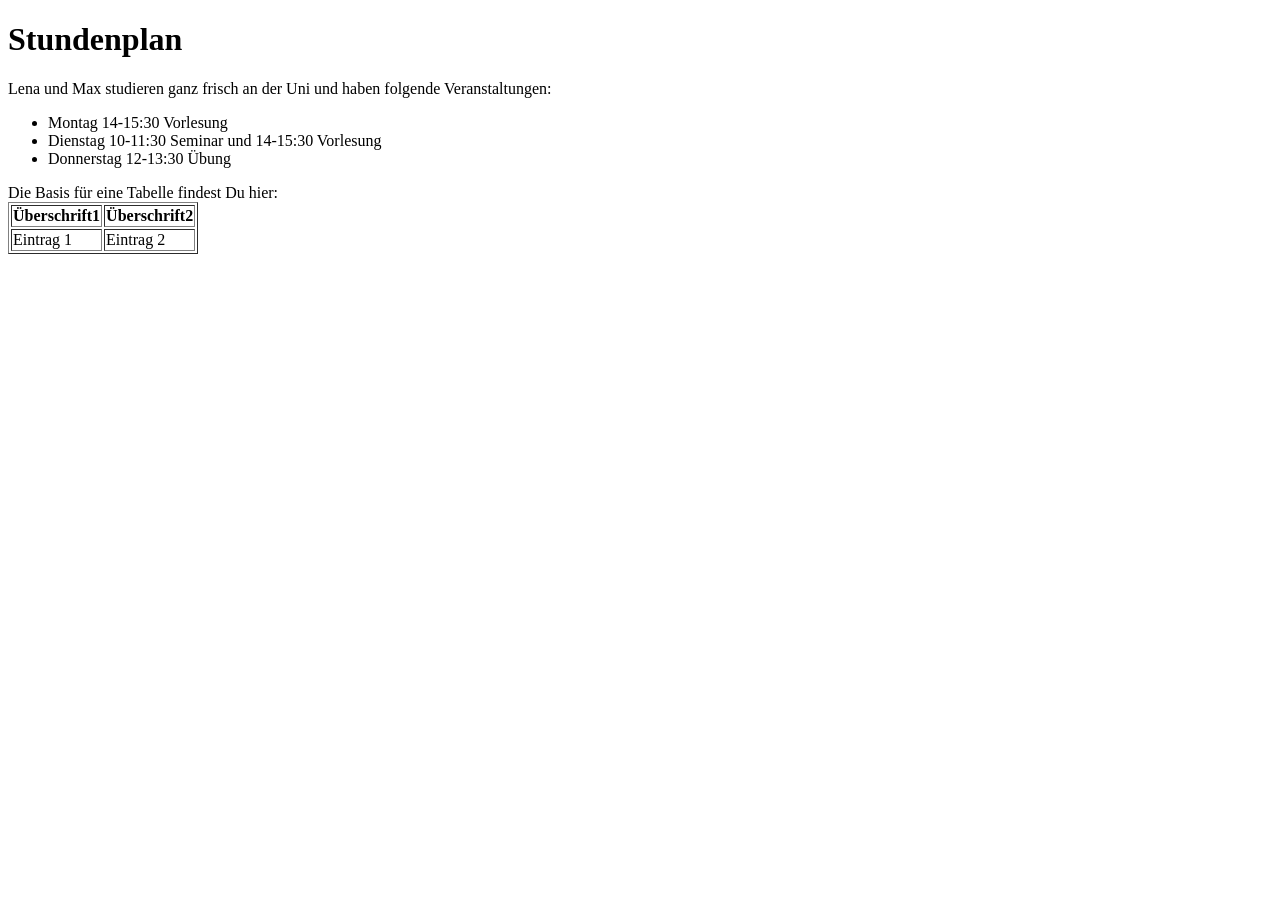
==== Homework01/index.html @ c1690e48 "template by prof" ====
<!DOCTYPE html>
<html>
  <head>
    <title>PeerProject1</title>
    <meta charset="utf-8">
	<link rel="icon" type="image/x-icon" href="img/favicon.ico">
  </head>
  <body>
    <h1>Stundenplan</h1>
    <p>Lena und Max studieren ganz frisch an der Uni und haben folgende Veranstaltungen:</p>
        <ul>
            <li>Montag 14-15:30 Vorlesung</li>
            <li>Dienstag 10-11:30 Seminar und 14-15:30 Vorlesung</li>
            <li>Donnerstag 12-13:30 Übung</li>
        </ul>
        Die Basis für eine Tabelle findest Du hier:
        <table border="1">
            <tr>
                <th>Überschrift1</th>
                <th>Überschrift2</th>
            </tr>
            <tr>
                <td>Eintrag 1</td>
                <td>Eintrag 2</td>
            </tr>
        </table>
  </body>
</html>
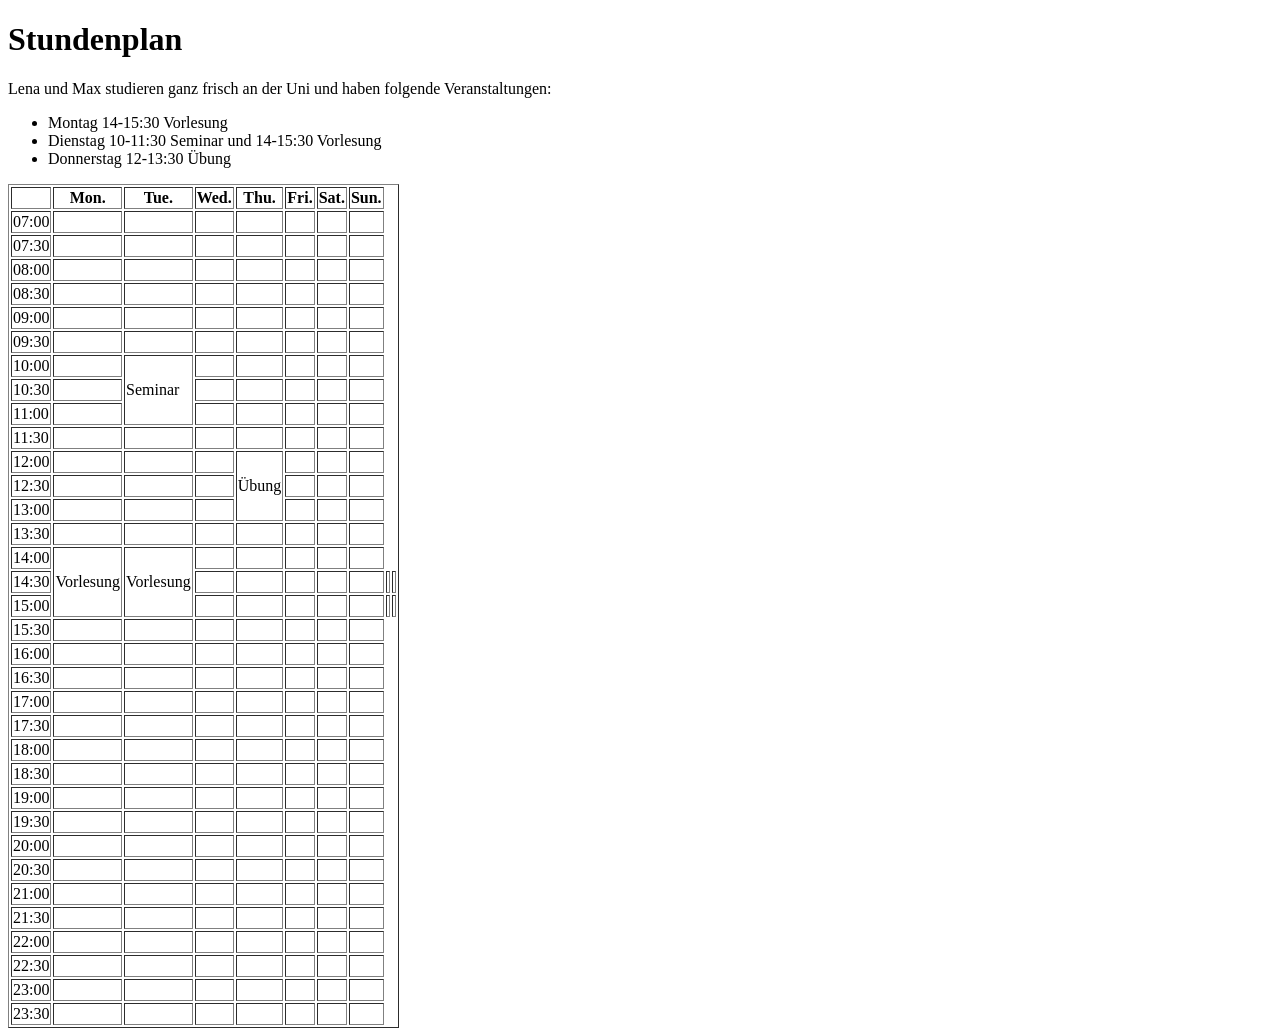
==== commit cd60e991: "There has to be a way to make this huge table more efficiently but we haven't learned that yet and s" ====
--- a/Homework01/index.html
+++ b/Homework01/index.html
@@ -13,16 +13,52 @@
             <li>Dienstag 10-11:30 Seminar und 14-15:30 Vorlesung</li>
             <li>Donnerstag 12-13:30 Übung</li>
         </ul>
-        Die Basis für eine Tabelle findest Du hier:
         <table border="1">
-            <tr>
-                <th>Überschrift1</th>
-                <th>Überschrift2</th>
+            <tr> <!-- Header Row (Weekdays)-->
+              <th></th>
+              <th>Mon.</th>
+              <th>Tue.</th>
+              <th>Wed.</th>
+              <th>Thu.</th>
+              <th>Fri.</th>
+              <th>Sat.</th>
+              <th>Sun.</th>
             </tr>
-            <tr>
-                <td>Eintrag 1</td>
-                <td>Eintrag 2</td>
-            </tr>
+            <!-- Time slots from 07:00 to 24:00 -->
+      <tr><td>07:00</td> <td></td> <td></td> <td></td> <td></td> <td></td> <td></td> <td></td> </tr>
+      <tr><td>07:30</td> <td></td> <td></td> <td></td> <td></td> <td></td> <td></td> <td></td> </tr>
+      <tr><td>08:00</td> <td></td> <td></td> <td></td> <td></td> <td></td> <td></td> <td></td> </tr>
+      <tr><td>08:30</td> <td></td> <td></td> <td></td> <td></td> <td></td> <td></td> <td></td> </tr>
+      <tr><td>09:00</td> <td></td> <td></td> <td></td> <td></td> <td></td> <td></td> <td></td> </tr>
+      <tr><td>09:30</td> <td></td> <td></td> <td></td> <td></td> <td></td> <td></td> <td></td> </tr>
+      <tr><td>10:00</td> <td></td> <td rowspan="3">Seminar</td><td></td><td></td><td></td><td></td><td></td></tr>
+      <tr><td>10:30</td> <td></td> <td></td> <td></td> <td></td><td></td><td></td></tr>
+      <tr><td>11:00</td> <td></td> <td></td> <td></td> <td></td><td></td><td></td></tr>
+      <tr><td>11:30</td> <td></td> <td></td> <td></td> <td></td><td></td><td></td><td></td></tr>
+      <tr><td>12:00</td> <td></td> <td></td> <td></td> <td rowspan="3">Übung</td><td></td><td></td><td></td></tr>
+      <tr><td>12:30</td> <td></td> <td></td> <td></td> <td></td><td></td><td></td></tr>
+      <tr><td>13:00</td> <td></td> <td></td> <td></td> <td></td><td></td><td></td></tr>
+      <tr><td>13:30</td> <td></td> <td></td> <td></td> <td></td><td></td><td></td><td></td></tr>
+      <tr><td>14:00</td> <td rowspan="3">Vorlesung</td> <td rowspan="3">Vorlesung</td> <td></td> <td></td> <td></td> <td></td> <td></td> </tr>
+      <tr><td>14:30</td> <td></td> <td></td> <td></td> <td></td> <td></td> <td></td> <td></td> </tr>
+      <tr><td>15:00</td> <td></td> <td></td> <td></td> <td></td> <td></td> <td></td> <td></td> </tr>
+      <tr><td>15:30</td> <td></td> <td></td> <td></td> <td></td> <td></td> <td></td> <td></td> </tr>
+      <tr><td>16:00</td> <td></td> <td></td> <td></td> <td></td> <td></td> <td></td> <td></td> </tr>
+      <tr><td>16:30</td> <td></td> <td></td> <td></td> <td></td> <td></td> <td></td> <td></td> </tr>
+      <tr><td>17:00</td> <td></td> <td></td> <td></td> <td></td> <td></td> <td></td> <td></td> </tr>
+      <tr><td>17:30</td> <td></td> <td></td> <td></td> <td></td> <td></td> <td></td> <td></td> </tr>
+      <tr><td>18:00</td> <td></td> <td></td> <td></td> <td></td> <td></td> <td></td> <td></td> </tr>
+      <tr><td>18:30</td> <td></td> <td></td> <td></td> <td></td> <td></td> <td></td> <td></td> </tr>
+      <tr><td>19:00</td> <td></td> <td></td> <td></td> <td></td> <td></td> <td></td> <td></td> </tr>
+      <tr><td>19:30</td> <td></td> <td></td> <td></td> <td></td> <td></td> <td></td> <td></td> </tr>
+      <tr><td>20:00</td> <td></td> <td></td> <td></td> <td></td> <td></td> <td></td> <td></td> </tr>
+      <tr><td>20:30</td> <td></td> <td></td> <td></td> <td></td> <td></td> <td></td> <td></td> </tr>
+      <tr><td>21:00</td> <td></td> <td></td> <td></td> <td></td> <td></td> <td></td> <td></td> </tr>
+      <tr><td>21:30</td> <td></td> <td></td> <td></td> <td></td> <td></td> <td></td> <td></td> </tr>
+      <tr><td>22:00</td> <td></td> <td></td> <td></td> <td></td> <td></td> <td></td> <td></td> </tr>
+      <tr><td>22:30</td> <td></td> <td></td> <td></td> <td></td> <td></td> <td></td> <td></td> </tr>
+      <tr><td>23:00</td> <td></td> <td></td> <td></td> <td></td> <td></td> <td></td> <td></td> </tr>
+      <tr><td>23:30</td> <td></td> <td></td> <td></td> <td></td> <td></td> <td></td> <td></td> </tr>
         </table>
   </body>
 </html>
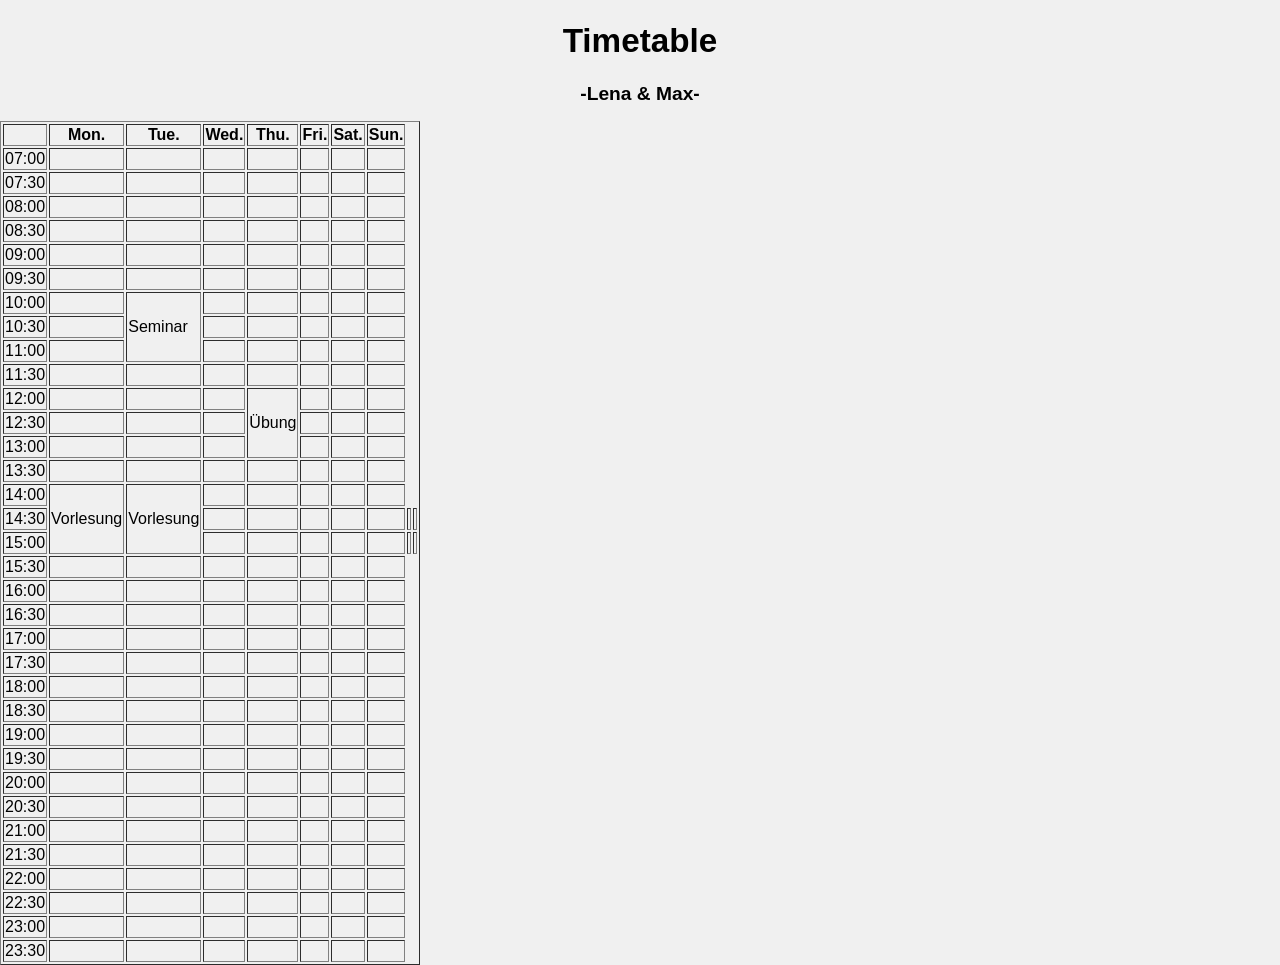
==== commit 8eed4ca6: "I thought  this would be easier or well at least faster but well gotta do the rest tommorow." ====
--- a/Homework01/index.html
+++ b/Homework01/index.html
@@ -3,16 +3,12 @@
   <head>
     <title>PeerProject1</title>
     <meta charset="utf-8">
-	<link rel="icon" type="image/x-icon" href="img/favicon.ico">
+    <link rel="stylesheet" href="css/style.css">
+    <link rel="icon" type="image/x-icon" href="img/favicon.ico">
   </head>
   <body>
-    <h1>Stundenplan</h1>
-    <p>Lena und Max studieren ganz frisch an der Uni und haben folgende Veranstaltungen:</p>
-        <ul>
-            <li>Montag 14-15:30 Vorlesung</li>
-            <li>Dienstag 10-11:30 Seminar und 14-15:30 Vorlesung</li>
-            <li>Donnerstag 12-13:30 Übung</li>
-        </ul>
+    <h1>Timetable</h1>
+    <h2>-Lena & Max-</h2>
         <table border="1">
             <tr> <!-- Header Row (Weekdays)-->
               <th></th>
--- a/Homework01/css/style.css
+++ b/Homework01/css/style.css
@@ -0,0 +1,19 @@
+h1 {
+    text-align: center;
+    font-size: 2.6vw;
+  }
+
+h2 {
+    text-align: center;
+    font-size: 1.5vw;
+    margin-top: 0.1vw;
+  }
+
+body {
+    background-color: #f0f0f0;
+    font-family: Arial, sans-serif;
+    margin: 0;
+    padding: 0;
+    margin: 0;
+    padding: 0;
+}
